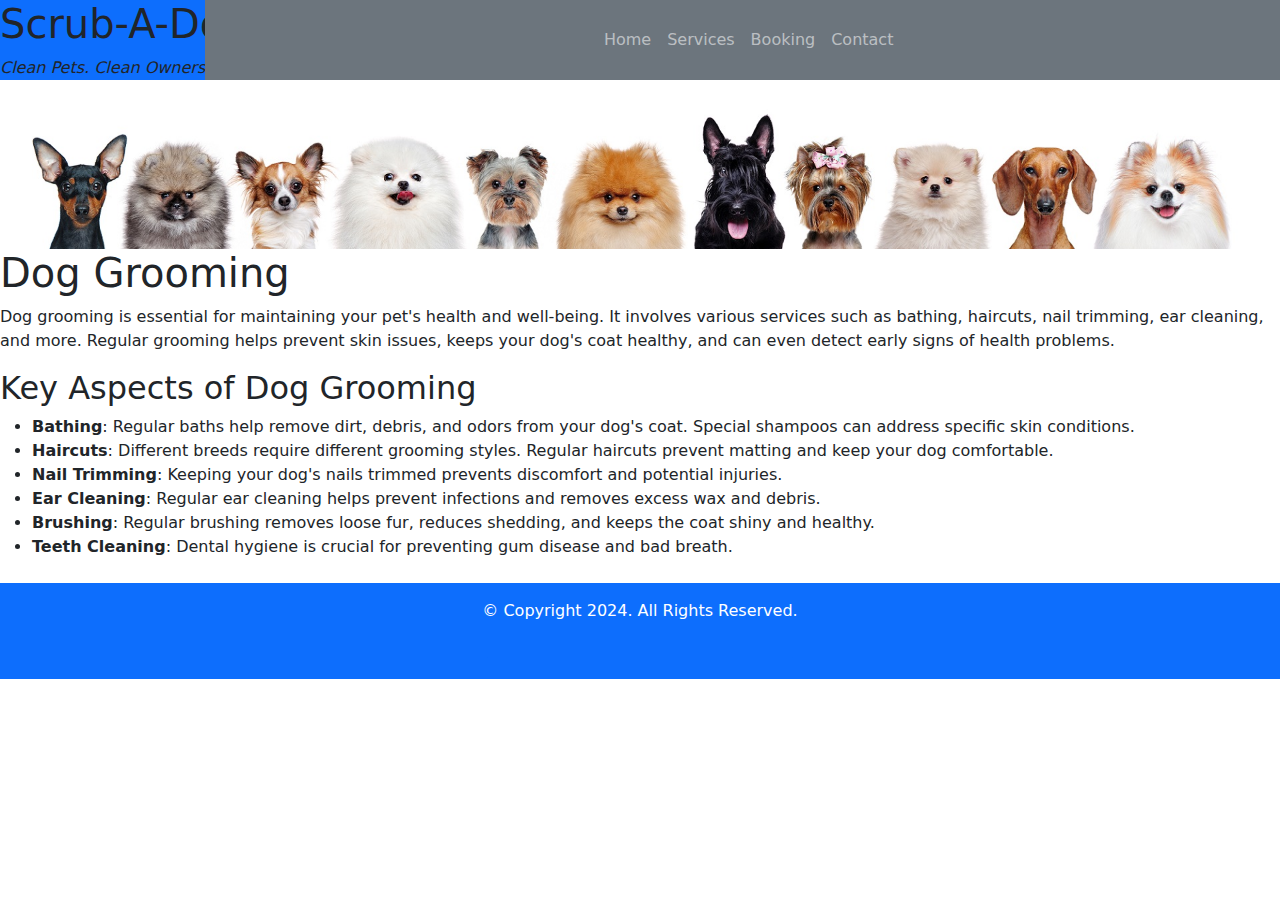
==== booking.html @ 3ad57626 "commit" ====
<!DOCTYPE html>
<html lang="en">
<head>
    <meta charset="UTF-8">
    <meta name="viewport" content="width=device-width, initial-scale=1.0">
    <title>Final Exam</title>
    <link href="https://cdn.jsdelivr.net/npm/bootstrap@5.3.3/dist/css/bootstrap.min.css" rel="stylesheet" integrity="sha384-QWTKZyjpPEjISv5WaRU9OFeRpok6YctnYmDr5pNlyT2bRjXh0JMhjY6hW+ALEwIH" crossorigin="anonymous">
    <link rel="stylesheet" href="styles.css">
</head>
<body>
    <header class="row">
        <div class="bg-primary text-center col-lg-2">
            <a class="navbar-brand" href="/">
                <h1>Scrub-A-Dog</h1>
                <span><em>Clean Pets. Clean Owners</em></span>
            </a>
        </div>
        <nav class="bg-secondary navbar navbar-expand-md navbar-dark col-lg-10">
            <div class="container-fluid">
                <button class="navbar-toggler" type="button" data-bs-toggle="collapse" data-bs-target="#navbarNav" aria-controls="navbarNav" aria-expanded="false" aria-label="Toggle navigation">
                    <span class="navbar-toggler-icon"></span>
                </button>
                <div class="collapse navbar-collapse" id="navbarNav">
                    <ul class="navbar-nav mx-auto">
                        <li class="nav-item"><a class="nav-link" href="index.html">Home</a></li>
                        <li class="nav-item"><a class="nav-link" href="services.html">Services</a></li>
                        <li class="nav-item"><a class="nav-link" href="booking.html">Booking</a></li>
                        <li class="nav-item"><a class="nav-link" href="contact.html">Contact</a></li>
                    </ul>
                </div>
            </div>
        </nav>
    </header>
    <main class="mt-4">
        <div class="">
            <img class="w-100 d-flex" src="/images/dog-banner.jpg" alt="Dog Banner">
        </div>
        <h1>Dog Grooming</h1>
        <p>Dog grooming is essential for maintaining your pet's health and well-being. It involves various services such as bathing, haircuts, nail trimming, ear cleaning, and more. Regular grooming helps prevent skin issues, keeps your dog's coat healthy, and can even detect early signs of health problems.</p>
        
        <h2>Key Aspects of Dog Grooming</h2>
        <ul>
            <li><strong>Bathing</strong>: Regular baths help remove dirt, debris, and odors from your dog's coat. Special shampoos can address specific skin conditions.</li>
            <li><strong>Haircuts</strong>: Different breeds require different grooming styles. Regular haircuts prevent matting and keep your dog comfortable.</li>
            <li><strong>Nail Trimming</strong>: Keeping your dog's nails trimmed prevents discomfort and potential injuries.</li>
            <li><strong>Ear Cleaning</strong>: Regular ear cleaning helps prevent infections and removes excess wax and debris.</li>
            <li><strong>Brushing</strong>: Regular brushing removes loose fur, reduces shedding, and keeps the coat shiny and healthy.</li>
            <li><strong>Teeth Cleaning</strong>: Dental hygiene is crucial for preventing gum disease and bad breath.</li>
        </ul>
    </main>
    <footer class="bg-primary text-white text-center p-3 mt-4">
        <p>&copy; Copyright 2024. All Rights Reserved.</p>
        <small><a href="mailto:allen_delique@students.columbusstate.edu">allen_delique@students.columbusstate.edu</a></small>
    </footer>
    <script src="https://cdn.jsdelivr.net/npm/bootstrap@5.3.3/dist/js/bootstrap.bundle.min.js" integrity="sha384-YvpcrYf0tY3lHB60NNkmXc5s9fDVZLESaAA55NDzOxhy9GkcIdslK1eN7N6jIeHz" crossorigin="anonymous"></script>
    <script src="scripts.js"></script>
</body>
</html>
---- styles.css ----
/* Hamburger Menu Styles */
.menu-icon {
    display: none;
    flex-direction: column;
    cursor: pointer;
}

.menu-icon .bar {
    width: 25px;
    height: 3px;
    background-color: #333;
    margin: 4px 0;
    transition: 0.4s;
}

#nav-menu {
    display: none;
}

#nav-menu ul {
    list-style-type: none;
    padding: 0;
}

#nav-menu ul li {
    margin: 10px 0;
}

#nav-menu ul li a {
    text-decoration: none;
    color: #333;
}

/* Show menu icon on small screens */
@media (max-width: 600px) {
    .menu-icon {
        display: flex;
    }

    #nav-menu.hidden {
        display: none;
    }

    #nav-menu.visible {
        display: block;
    }
}
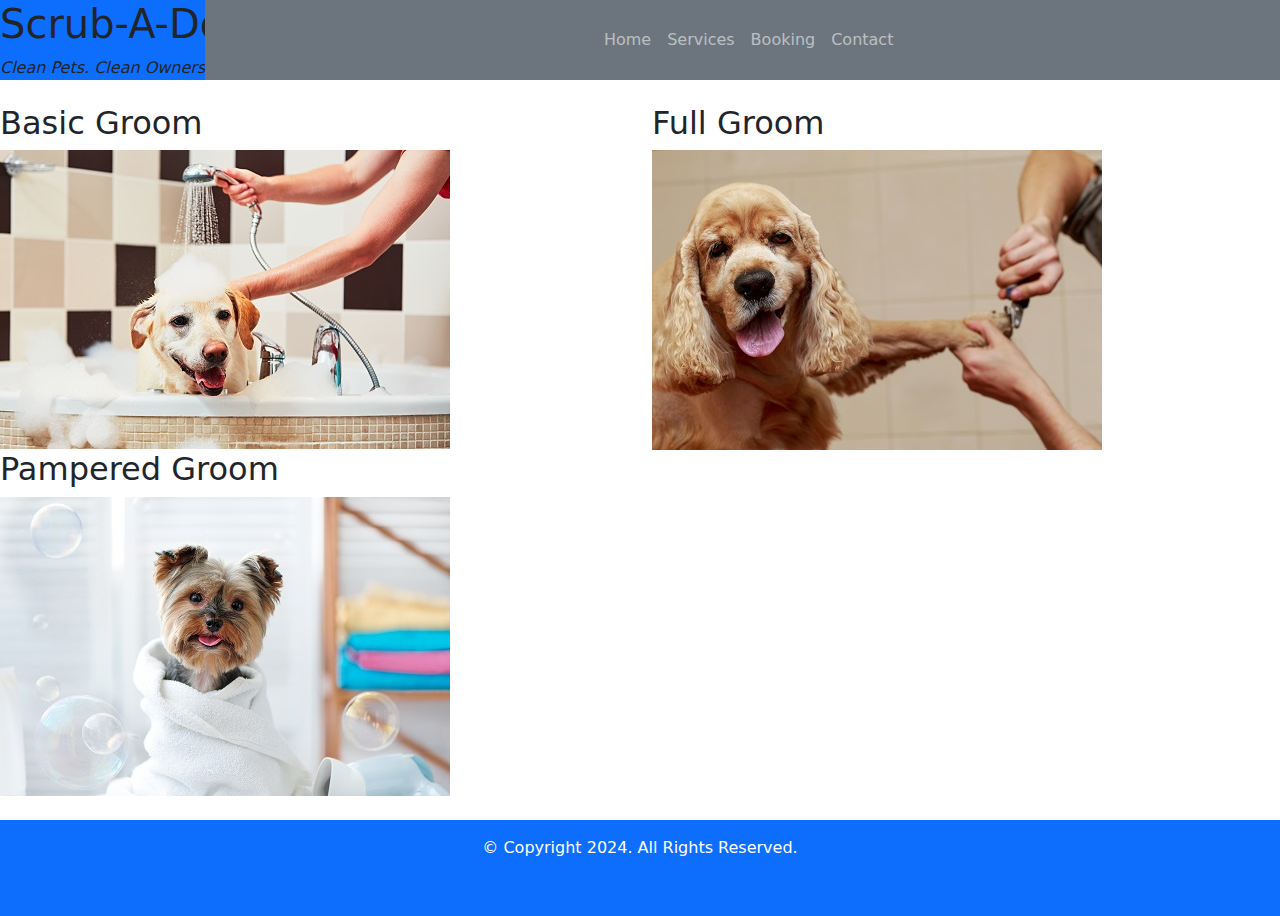
==== commit e3bf23c5: "corrected nav again, smh" ====
--- a/booking.html
+++ b/booking.html
@@ -22,31 +22,30 @@
                 </button>
                 <div class="collapse navbar-collapse" id="navbarNav">
                     <ul class="navbar-nav mx-auto">
-                        <li class="nav-item"><a class="nav-link" href="index.html">Home</a></li>
-                        <li class="nav-item"><a class="nav-link" href="services.html">Services</a></li>
-                        <li class="nav-item"><a class="nav-link" href="booking.html">Booking</a></li>
-                        <li class="nav-item"><a class="nav-link" href="contact.html">Contact</a></li>
+                        <li class="nav-item"><a class="nav-link" href="/">Home</a></li>
+                        <li class="nav-item"><a class="nav-link" href="/services.html">Services</a></li>
+                        <li class="nav-item"><a class="nav-link" href="/booking.html">Booking</a></li>
+                        <li class="nav-item"><a class="nav-link" href="/contact.html">Contact</a></li>
                     </ul>
                 </div>
             </div>
         </nav>
     </header>
     <main class="mt-4">
-        <div class="">
-            <img class="w-100 d-flex" src="/images/dog-banner.jpg" alt="Dog Banner">
+        <div class="row">
+            <div class="col">
+                <h2>Basic Groom</h2>
+                <img src="/images/dog-bath.jpg" alt="Dog Bath">
+            </div>
+            <div class="col">
+                <h2>Full Groom</h2>
+                <img src="/images/dog-nail-trim.jpg" alt="Dog Bath">
+            </div>
+            <div class="col">
+                <h2>Pampered Groom</h2>
+                <img src="/images/dog-towel.jpg" alt="Dog Bath">
+            </div>
         </div>
-        <h1>Dog Grooming</h1>
-        <p>Dog grooming is essential for maintaining your pet's health and well-being. It involves various services such as bathing, haircuts, nail trimming, ear cleaning, and more. Regular grooming helps prevent skin issues, keeps your dog's coat healthy, and can even detect early signs of health problems.</p>
-        
-        <h2>Key Aspects of Dog Grooming</h2>
-        <ul>
-            <li><strong>Bathing</strong>: Regular baths help remove dirt, debris, and odors from your dog's coat. Special shampoos can address specific skin conditions.</li>
-            <li><strong>Haircuts</strong>: Different breeds require different grooming styles. Regular haircuts prevent matting and keep your dog comfortable.</li>
-            <li><strong>Nail Trimming</strong>: Keeping your dog's nails trimmed prevents discomfort and potential injuries.</li>
-            <li><strong>Ear Cleaning</strong>: Regular ear cleaning helps prevent infections and removes excess wax and debris.</li>
-            <li><strong>Brushing</strong>: Regular brushing removes loose fur, reduces shedding, and keeps the coat shiny and healthy.</li>
-            <li><strong>Teeth Cleaning</strong>: Dental hygiene is crucial for preventing gum disease and bad breath.</li>
-        </ul>
     </main>
     <footer class="bg-primary text-white text-center p-3 mt-4">
         <p>&copy; Copyright 2024. All Rights Reserved.</p>
--- a/styles.css
+++ b/styles.css
@@ -44,4 +44,8 @@
     #nav-menu.visible {
         display: block;
     }
+}
+
+nav, footer {
+    background-color: lightblue;
 }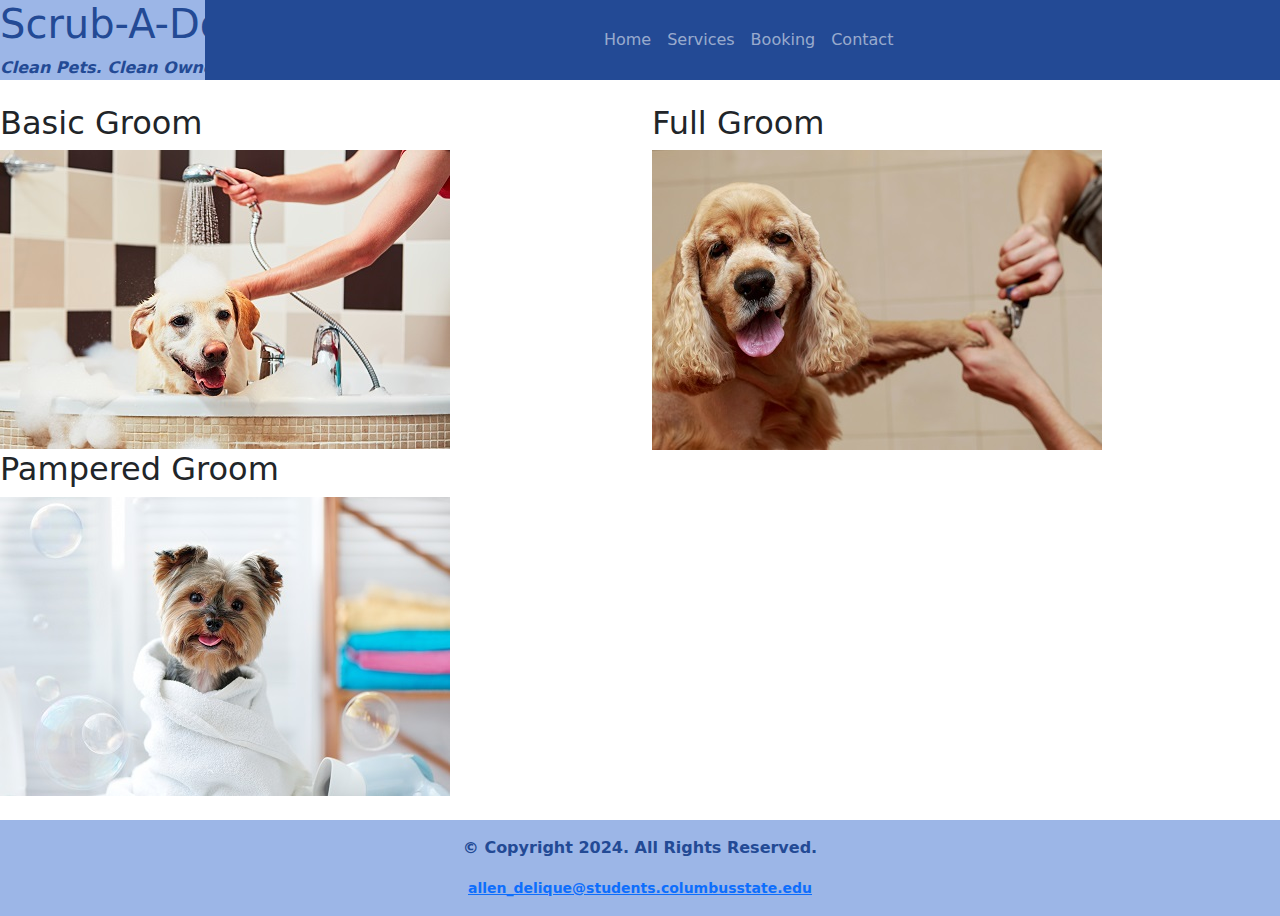
==== commit eb85b029: "consistent styles" ====
--- a/booking.html
+++ b/booking.html
@@ -9,20 +9,20 @@
 </head>
 <body>
     <header class="row">
-        <div class="bg-primary text-center col-lg-2">
+        <div id="logo" class="text-center col-lg-2">
             <a class="navbar-brand" href="/">
                 <h1>Scrub-A-Dog</h1>
                 <span><em>Clean Pets. Clean Owners</em></span>
             </a>
         </div>
-        <nav class="bg-secondary navbar navbar-expand-md navbar-dark col-lg-10">
+        <nav id="nav" class="navbar navbar-expand-md navbar-dark col-lg-10">
             <div class="container-fluid">
                 <button class="navbar-toggler" type="button" data-bs-toggle="collapse" data-bs-target="#navbarNav" aria-controls="navbarNav" aria-expanded="false" aria-label="Toggle navigation">
                     <span class="navbar-toggler-icon"></span>
                 </button>
                 <div class="collapse navbar-collapse" id="navbarNav">
                     <ul class="navbar-nav mx-auto">
-                        <li class="nav-item"><a class="nav-link" href="/">Home</a></li>
+                        <li class="nav-item"><a class="nav-link" href="/index.html">Home</a></li>
                         <li class="nav-item"><a class="nav-link" href="/services.html">Services</a></li>
                         <li class="nav-item"><a class="nav-link" href="/booking.html">Booking</a></li>
                         <li class="nav-item"><a class="nav-link" href="/contact.html">Contact</a></li>
@@ -47,7 +47,7 @@
             </div>
         </div>
     </main>
-    <footer class="bg-primary text-white text-center p-3 mt-4">
+    <footer class="text-center p-3 mt-4">
         <p>&copy; Copyright 2024. All Rights Reserved.</p>
         <small><a href="mailto:allen_delique@students.columbusstate.edu">allen_delique@students.columbusstate.edu</a></small>
     </footer>
--- a/styles.css
+++ b/styles.css
@@ -46,6 +46,11 @@
     }
 }
 
-nav, footer {
-    background-color: lightblue;
+#logo, footer {
+    background-color: #9cb6e7;
+    color: #234a95;
+    font-weight: bold;
+}
+#nav {
+    background-color: #234a95;
 }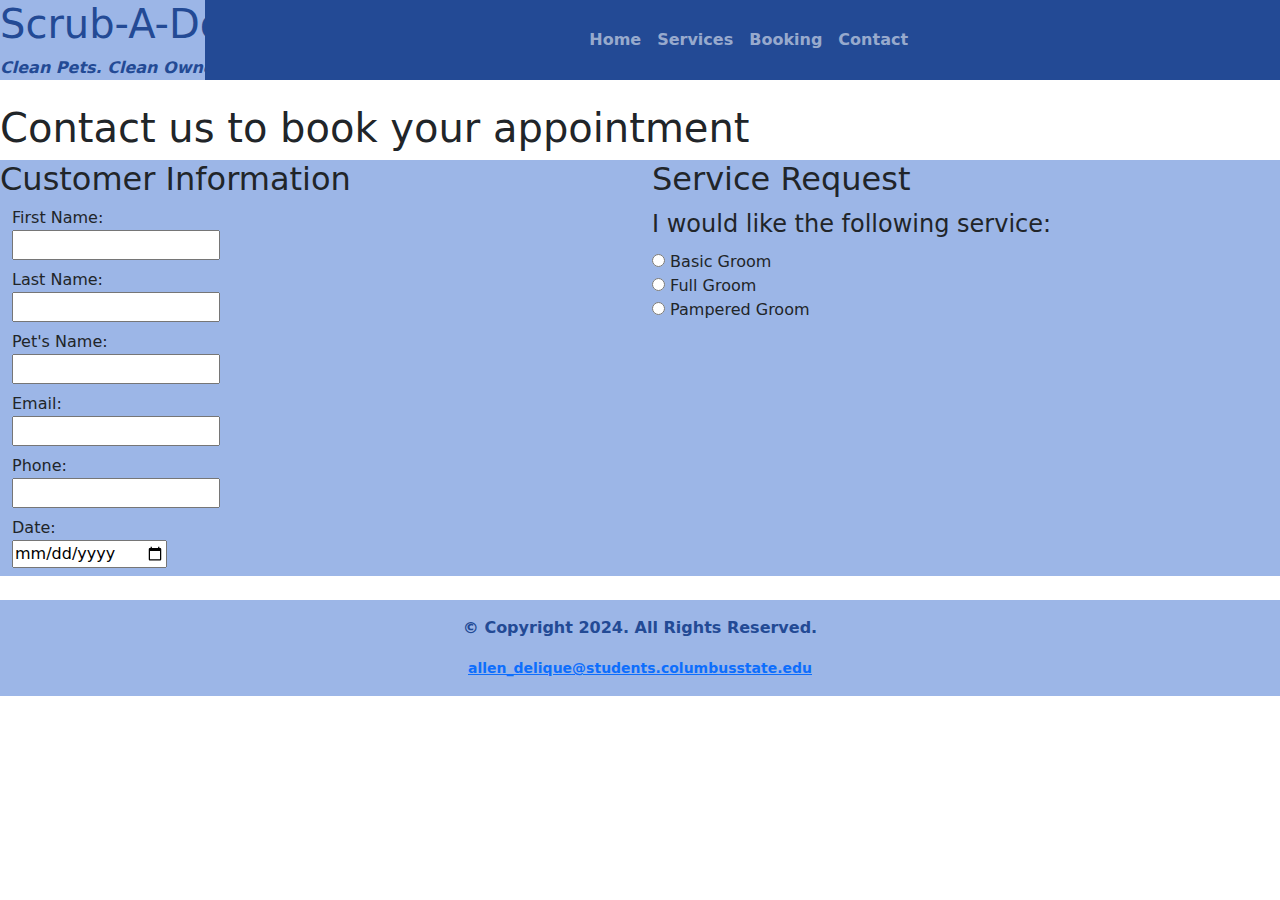
==== commit 1201eede: "update booking." ====
--- a/booking.html
+++ b/booking.html
@@ -32,20 +32,53 @@
         </nav>
     </header>
     <main class="mt-4">
-        <div class="row">
+        <h1>Contact us to book your appointment</h1>
+        <form id="bookingform" method="post" class="row">
             <div class="col">
-                <h2>Basic Groom</h2>
-                <img src="/images/dog-bath.jpg" alt="Dog Bath">
+                <h2>Customer Information</h2>
+                <fieldset>
+                    <div class="container mb-2">
+                        <label for="firstname">First Name:</label><br>
+                        <input type="text" name="firstname"><br>
+                    </div>
+                    <div class="container mb-2">
+                        <label for="lastname">Last Name:</label><br>
+                        <input type="text" name="lastname"><br>
+                    </div>
+                    <div class="container mb-2">
+                        <label for="petname">Pet's Name:</label><br>
+                        <input type="text" name="petname"><br>
+                    </div>
+                    <div class="container mb-2">
+                        <label for="email">Email:</label><br>
+                        <input type="email" name="email"><br>
+                    </div>
+                    <div class="container mb-2">
+                        <label for="phone">Phone:</label><br>
+                        <input type="tel" name="phone"><br>
+                    </div>
+                    <div class="container mb-2">
+                        <label for="date">Date:</label><br>
+                        <input type="date" name="date"><br>
+                    </div>
+                </fieldset>
             </div>
             <div class="col">
-                <h2>Full Groom</h2>
-                <img src="/images/dog-nail-trim.jpg" alt="Dog Bath">
+                <h2>Service Request</h2>
+                <fieldset>
+                    <legend>I would like the following service:</legend>
+
+                    <input type="radio" id="basicgroom" name="basicgroom" value="1" />
+                    <label for="basicgroom">Basic Groom</label><br />
+                
+                    <input type="radio" id="fullgroom" name="fullgroom" value="2" />
+                    <label for="fullgroom">Full Groom</label><br />
+                
+                    <input type="radio" id="pamperedgroom" name="pamperedgroom" value="3" />
+                    <label for="pamperedgroom">Pampered Groom</label>
+                </fieldset>
             </div>
-            <div class="col">
-                <h2>Pampered Groom</h2>
-                <img src="/images/dog-towel.jpg" alt="Dog Bath">
-            </div>
-        </div>
+        </form>
     </main>
     <footer class="text-center p-3 mt-4">
         <p>&copy; Copyright 2024. All Rights Reserved.</p>
--- a/styles.css
+++ b/styles.css
@@ -53,4 +53,30 @@
 }
 #nav {
     background-color: #234a95;
+    color: white;
+    font-weight: bold;
+}
+
+thead {
+    color: white;
+    font-weight: bold;
+    text-align: center;
+    background-color: #234a95;
+}
+
+tr:nth-child(odd) {
+    background-color: #9cb6e7;
+}
+
+th {
+    background-color: #234a95;
+}
+
+th, td {
+    text-align: center;
+    padding: 1.5em 2em;
+}
+
+#bookingform {
+    background-color: #9cb6e7;
 }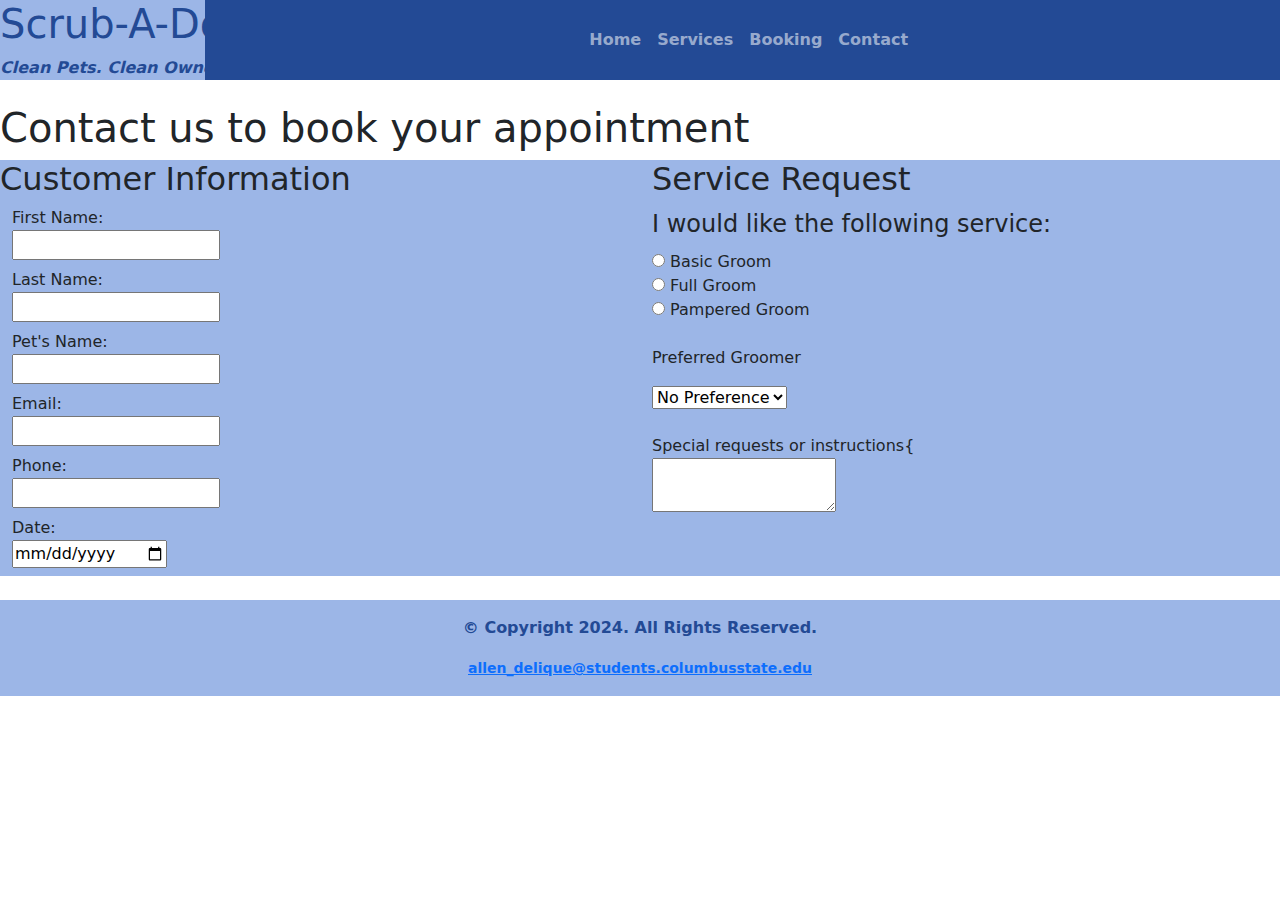
==== commit 9748fa69: "finish booking" ====
--- a/booking.html
+++ b/booking.html
@@ -75,8 +75,22 @@
                     <label for="fullgroom">Full Groom</label><br />
                 
                     <input type="radio" id="pamperedgroom" name="pamperedgroom" value="3" />
-                    <label for="pamperedgroom">Pampered Groom</label>
+                    <label for="pamperedgroom">Pampered Groom</label><br>
                 </fieldset>
+                <div class="mt-4">
+                    <p>Preferred Groomer</p>
+                    <select id="groomer" name="groomer">
+                        <option value="nopreference">No Preference</option>
+                        <option value="sally">Sally</option>
+                        <option value="amanda">Amanda</option>
+                        <option value="josh">Josh</option>
+                        <option value="ron">Ron</option>
+                    </select>
+                </div>
+                <div class="mt-4">
+                    <label for="requests">Special requests or instructions{</label><br>
+                    <textarea name="requests" id="requests"></textarea>
+                </div>
             </div>
         </form>
     </main>
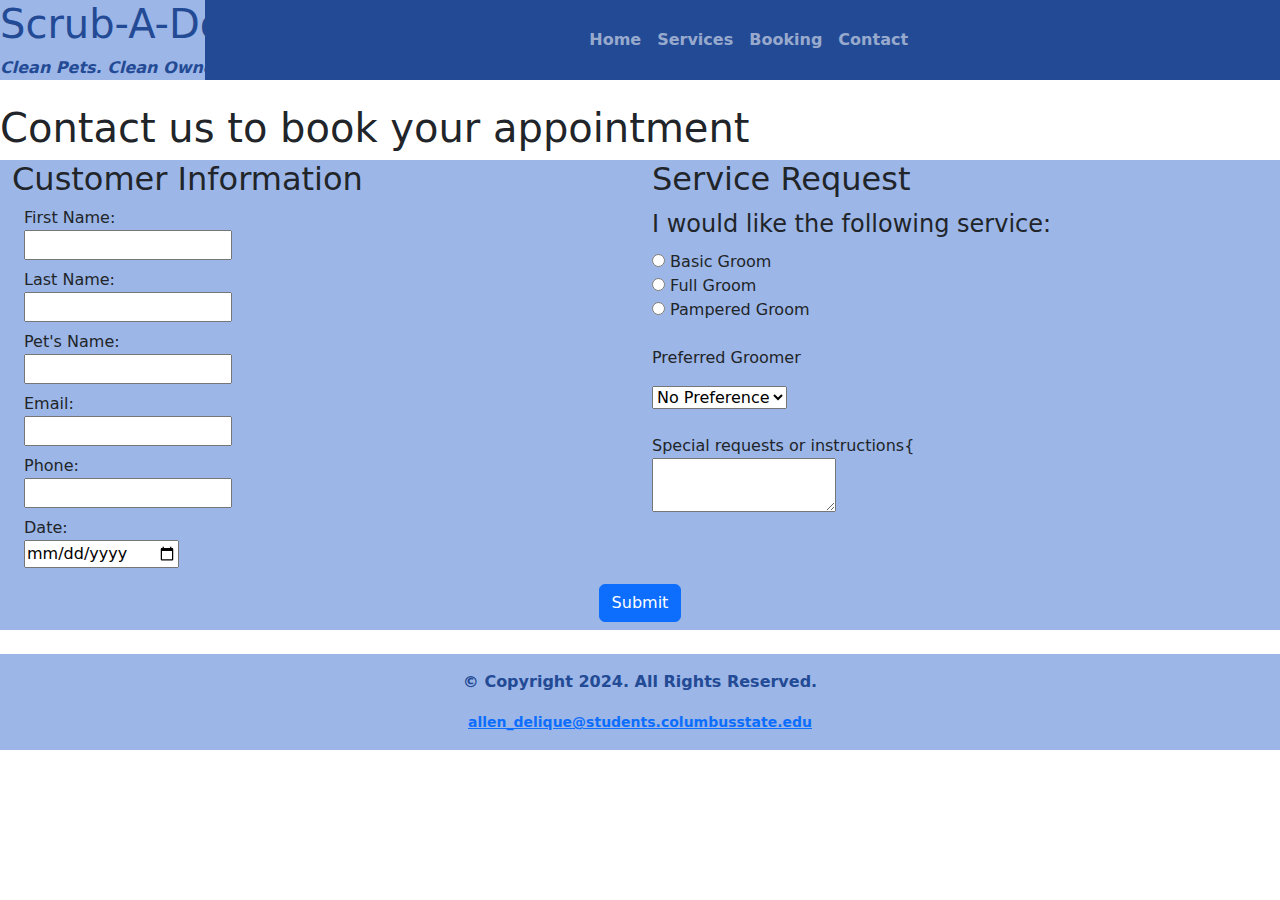
==== commit e867072c: "update booking" ====
--- a/booking.html
+++ b/booking.html
@@ -33,64 +33,69 @@
     </header>
     <main class="mt-4">
         <h1>Contact us to book your appointment</h1>
-        <form id="bookingform" method="post" class="row">
-            <div class="col">
-                <h2>Customer Information</h2>
-                <fieldset>
-                    <div class="container mb-2">
-                        <label for="firstname">First Name:</label><br>
-                        <input type="text" name="firstname"><br>
+        <form id="bookingform" method="post">
+            <div class="row mx-auto">
+                <div class="col-sm">
+                    <h2>Customer Information</h2>
+                    <fieldset>
+                        <div class="container mb-2">
+                            <label for="firstname">First Name:</label><br>
+                            <input type="text" name="firstname"><br>
+                        </div>
+                        <div class="container mb-2">
+                            <label for="lastname">Last Name:</label><br>
+                            <input type="text" name="lastname"><br>
+                        </div>
+                        <div class="container mb-2">
+                            <label for="petname">Pet's Name:</label><br>
+                            <input type="text" name="petname"><br>
+                        </div>
+                        <div class="container mb-2">
+                            <label for="email">Email:</label><br>
+                            <input type="email" name="email"><br>
+                        </div>
+                        <div class="container mb-2">
+                            <label for="phone">Phone:</label><br>
+                            <input type="tel" name="phone"><br>
+                        </div>
+                        <div class="container mb-2">
+                            <label for="date">Date:</label><br>
+                            <input type="date" name="date"><br>
+                        </div>
+                    </fieldset>
+                </div>
+                <div class="col-sm">
+                    <h2>Service Request</h2>
+                    <fieldset>
+                        <legend>I would like the following service:</legend>
+
+                        <input type="radio" id="basicgroom" name="basicgroom" value="1" />
+                        <label for="basicgroom">Basic Groom</label><br />
+                    
+                        <input type="radio" id="fullgroom" name="fullgroom" value="2" />
+                        <label for="fullgroom">Full Groom</label><br />
+                    
+                        <input type="radio" id="pamperedgroom" name="pamperedgroom" value="3" />
+                        <label for="pamperedgroom">Pampered Groom</label><br>
+                    </fieldset>
+                    <div class="mt-4">
+                        <p>Preferred Groomer</p>
+                        <select id="groomer" name="groomer">
+                            <option value="nopreference">No Preference</option>
+                            <option value="sally">Sally</option>
+                            <option value="amanda">Amanda</option>
+                            <option value="josh">Josh</option>
+                            <option value="ron">Ron</option>
+                        </select>
                     </div>
-                    <div class="container mb-2">
-                        <label for="lastname">Last Name:</label><br>
-                        <input type="text" name="lastname"><br>
+                    <div class="mt-4">
+                        <label for="requests">Special requests or instructions{</label><br>
+                        <textarea name="requests" id="requests"></textarea>
                     </div>
-                    <div class="container mb-2">
-                        <label for="petname">Pet's Name:</label><br>
-                        <input type="text" name="petname"><br>
-                    </div>
-                    <div class="container mb-2">
-                        <label for="email">Email:</label><br>
-                        <input type="email" name="email"><br>
-                    </div>
-                    <div class="container mb-2">
-                        <label for="phone">Phone:</label><br>
-                        <input type="tel" name="phone"><br>
-                    </div>
-                    <div class="container mb-2">
-                        <label for="date">Date:</label><br>
-                        <input type="date" name="date"><br>
-                    </div>
-                </fieldset>
+                </div>
             </div>
-            <div class="col">
-                <h2>Service Request</h2>
-                <fieldset>
-                    <legend>I would like the following service:</legend>
-
-                    <input type="radio" id="basicgroom" name="basicgroom" value="1" />
-                    <label for="basicgroom">Basic Groom</label><br />
-                
-                    <input type="radio" id="fullgroom" name="fullgroom" value="2" />
-                    <label for="fullgroom">Full Groom</label><br />
-                
-                    <input type="radio" id="pamperedgroom" name="pamperedgroom" value="3" />
-                    <label for="pamperedgroom">Pampered Groom</label><br>
-                </fieldset>
-                <div class="mt-4">
-                    <p>Preferred Groomer</p>
-                    <select id="groomer" name="groomer">
-                        <option value="nopreference">No Preference</option>
-                        <option value="sally">Sally</option>
-                        <option value="amanda">Amanda</option>
-                        <option value="josh">Josh</option>
-                        <option value="ron">Ron</option>
-                    </select>
-                </div>
-                <div class="mt-4">
-                    <label for="requests">Special requests or instructions{</label><br>
-                    <textarea name="requests" id="requests"></textarea>
-                </div>
+            <div class="mx-auto container text-center mb-4">
+                <input type="submit" value="Submit" class="btn btn-primary my-2">
             </div>
         </form>
     </main>
